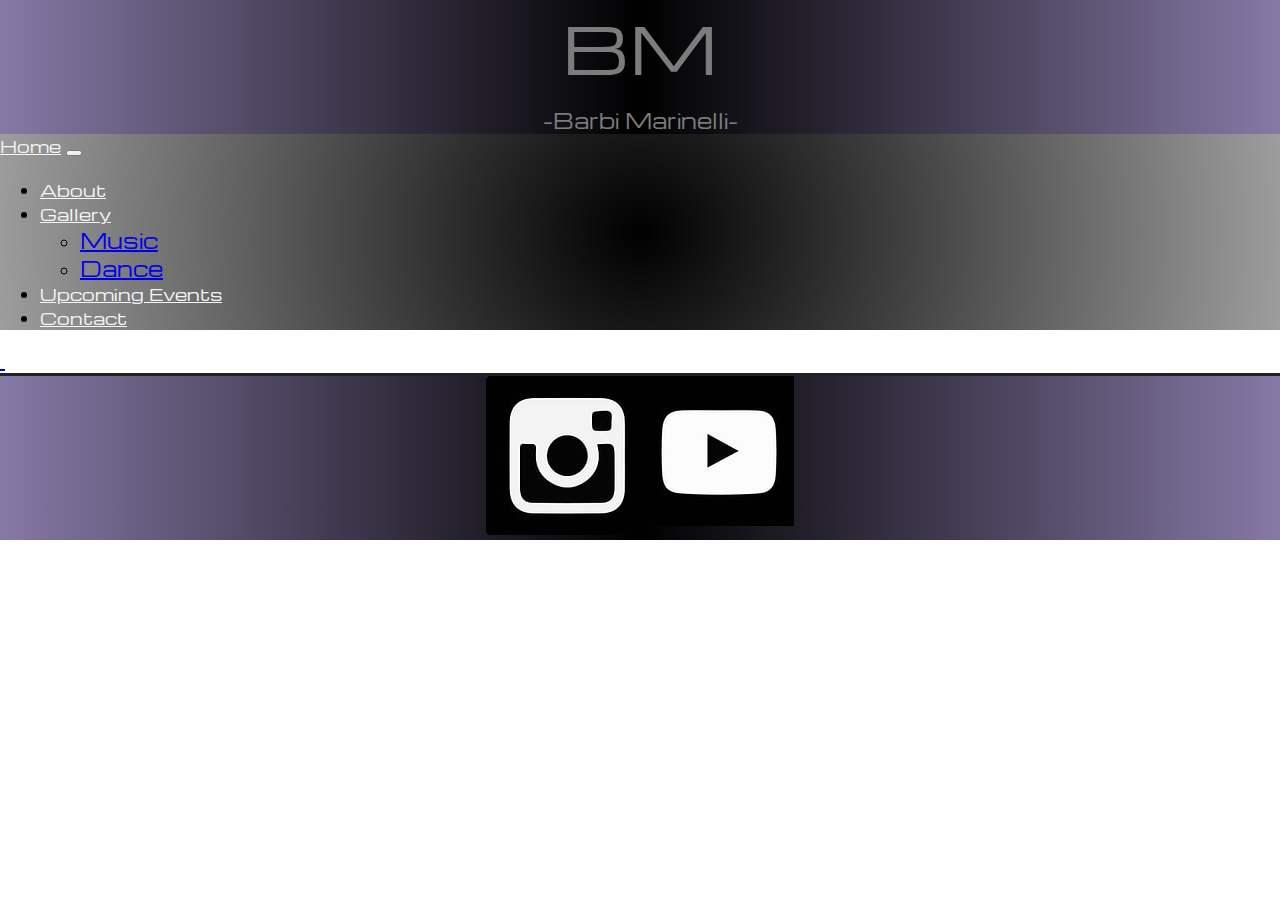
==== pages/about.html @ 0bfdb374 "agregando-info" ====
<!DOCTYPE html>
<html lang="en">
<head>
    <meta charset="UTF-8">
    <meta http-equiv="X-UA-Compatible" content="IE=edge">
    <meta name="viewport" content="width=device-width, initial-scale=1.0">
    <title> - Barbi Marinelli - </title>
    <!-- Favicon -->
    <link rel="icon" type="icon/png" sizes="32x32" href="./img/favicon/faviconBarbi.jpg">
    <!-- Google Fonts -->
    <link rel="preconnect" href="https://fonts.googleapis.com">
    <link rel="preconnect" href="https://fonts.gstatic.com" crossorigin>
    <link href="https://fonts.googleapis.com/css2?family=Michroma&display=swap" rel="stylesheet">
    <link rel="preconnect" href="https://fonts.googleapis.com">
    <link rel="preconnect" href="https://fonts.gstatic.com" crossorigin>
    <link href="https://fonts.googleapis.com/css2?family=Amarante&display=swap" rel="stylesheet">
    <link rel="preconnect" href="https://fonts.googleapis.com">
    <link rel="preconnect" href="https://fonts.googleapis.com">
    <link rel="preconnect" href="https://fonts.gstatic.com" crossorigin>
    <link href="https://fonts.googleapis.com/css2?family=Amarante&family=Play&family=Raleway&display=swap" rel="stylesheet"> 
    <link rel="preconnect" href="https://fonts.gstatic.com" crossorigin>
    <link href="https://fonts.googleapis.com/css2?family=Amarante&family=Play&display=swap" rel="stylesheet"> 
    
    <!-- BOOTSTRAP  -->
    <!-- CSS only -->    
    <link href="https://cdn.jsdelivr.net/npm/bootstrap@5.2.2/dist/css/bootstrap.min.css" rel="stylesheet" integrity="sha384-Zenh87qX5JnK2Jl0vWa8Ck2rdkQ2Bzep5IDxbcnCeuOxjzrPF/et3URy9Bv1WTRi" crossorigin="anonymous">
    <link href="https://unpkg.com/aos@2.3.1/dist/aos.css" rel="stylesheet">
    <!-- JavaScript Bundle with Popper -->
    <script src="https://cdn.jsdelivr.net/npm/bootstrap@5.2.2/dist/js/bootstrap.bundle.min.js" integrity="sha384-OERcA2EqjJCMA+/3y+gxIOqMEjwtxJY7qPCqsdltbNJuaOe923+mo//f6V8Qbsw3" crossorigin="anonymous"></script>
    <script src="https://unpkg.com/aos@2.3.1/dist/aos.js"></script>  
        
    <!-- Css -->
    <link rel="stylesheet" href="../css/style.css">
    
</head>

<body>
<!-- HEADER -->
<header id="header_index">
    <section class="main_title_bg" class="container-fluid col-"> 
        <div class="main_title_text col-">
            <div id="main_title">BM</div>
        </div>
    </section>     
    <section class="main_title_undername">
            <div id="main_title_undername"  class="pt-3">-Barbi Marinelli-</div>
    </section>
    <!-- Navbar  -->
    <section>
        <nav class="navbar navbar-expand-lg bg-dark">
            <div class="container-fluid">
                <a class="navbar-brand" class="nav-link"  href="../index.html">Home</a>
                <button class="navbar-toggler" type="button" data-bs-toggle="collapse" data-bs-target="#navbarNavDropdown" aria-controls="navbarNavDropdown" aria-expanded="false" aria-label="Toggle navigation">
                    <span class="navbar-toggler-icon"></span>
                </button>
                <div class="collapse navbar-collapse" id="navbarNavDropdown">
                <ul class="navbar-nav d-flex justify-content-center">
                    <li class="nav-item">
                        <a class="nav-link active" class="nav-link" aria-current="page" href="./about.html">About</a>
                    </li>
                <!-- Dropdown Menu -->
                    <li class="nav-item dropdown">
                        <a class="nav-link" dropdown-toggle" href="#" class="bg-dark" role="button" data-bs-toggle="dropdown" aria-expanded="false">
                        Gallery
                        </a>
                        <ul class="dropdown-menu bg-dark">
                            <li><a class="dropdown-item link-light bg-dark" href="./music.html">Music</a></li>
                            <li><a class="dropdown-item link-light bg-dark" href="./dance.html">Dance</a></li>                        
                        </ul>
                    </li>
                <!-- Dropdown Menu end -->
                    <li class="nav-item">
                        <a class="nav-link" href="./upcomingEvents.html">Upcoming Events</a>
                    </li>
                    <li class="nav-item">
                        <a class="nav-link" href="./contact.html">Contact</a>
                    </li>                
                </ul>
                </div>
            </div>
        </nav>
    </section>
    <!-- MAIN -->
    <main class="container">
        <section class="row">
            <a href="./pages/music.html">
                <img src="./img/coming_soon.jpeg" alt="">
            </a>
            <a href="./pages/dance.html">
                <img src="./img/coming_soon.jpeg" alt="">
            </a>

        </section>
    </main>
</header>

<!-- Footer -->

<footer id="footer">  
    <div class="instagram" data-aos="fade-down-right">
        <a type="button" class="btn" class="btn btn-link" href="https://www.instagram.com/barbi.marinelli/" rel="noopener" target="_blank"> <img src="../img/social_ico/instagramico.jpg" alt="Instagram"></a>
    </div>

    <div class="youtube" data-aos="fade-down-left">
        <a type="button" class="btn" class="btn btn-link" href="https://www.youtube.com/channel/UCe8ibRoZjMKdl2xbCCUojBw" rel="noopener" target="_blank"><img src="../img/social_ico/youtubeico.jpg" alt="Youtube"> </a>
    </div>
</footer>    

<!-- scripts -->
<script> AOS.init(); </script>
</body>
</html>
---- css/style.css ----
body {
    padding: 0px;
    margin: 0px;
    font-size: 20px;
    min-height: 100vh;
}

.main_title_bg {
    display: flex;    
    justify-content: center;
    padding-bottom: 16px;
    height: 10vh;    
    font-size: 65px;
    color: #7c7c7c;
    font-family: 'Michroma', regular;
    text-decoration-style: double;
    background: rgb(134,121,166);
    background: linear-gradient(90deg, rgba(134,121,166,1) 0%, rgba(0,0,0,1) 50%, rgba(134,121,166,1) 100%); 
} 

.main_title_undername{
    display: flex;    
    justify-content: center;
    font-size: 20px;
    font-family: 'Michroma', regular;
    color: #7c7c7c;
    background: rgb(134,121,166);
    background: linear-gradient(90deg, rgba(134,121,166,1) 0%, rgba(0,0,0,1) 50%, rgba(134,121,166,1) 100%); 
}


.dropdown-item{
    display: flex;
    font-family: 'Michroma', regular;
}

.navbar{
    background: rgb(0,0,0);
background: radial-gradient(circle, rgba(0,0,0,1) 0%, rgba(157,157,157,1) 100%);

}

.nav-link{
    color: whitesmoke !important;
    font-family: 'Michroma', regular;
    font-size: 80%;
}
.navbar-brand{
    color: whitesmoke !important;
    font-family: 'Michroma', regular;
    font-size: 80%;
}

/* index img start */

.container img {
    padding-left 0px;
    padding-right: 0px;
}




/* index img end */


/* .instagram img{
    display: flex;
    align-items: center;
    margin: 50px 20px;
    width: 50px;
    height: 50px;
} */

/* .youtube img{
    
    display: flex;
    align-items: center;
    margin: 50px 20px;
    width: 50px;
    height: 50px;
}
 */

#footer{
    display: flex;
    justify-content: center;
    background: rgb(134,121,166);
    background: linear-gradient(90deg, rgba(134,121,166,1) 0%, rgba(0,0,0,1) 50%, rgba(134,121,166,1) 100%); 
    border-top: 3px solid #222;
    margin: 0 auto;    
}







/* {
    font-family: 'Raleway', sans-serif;
} */
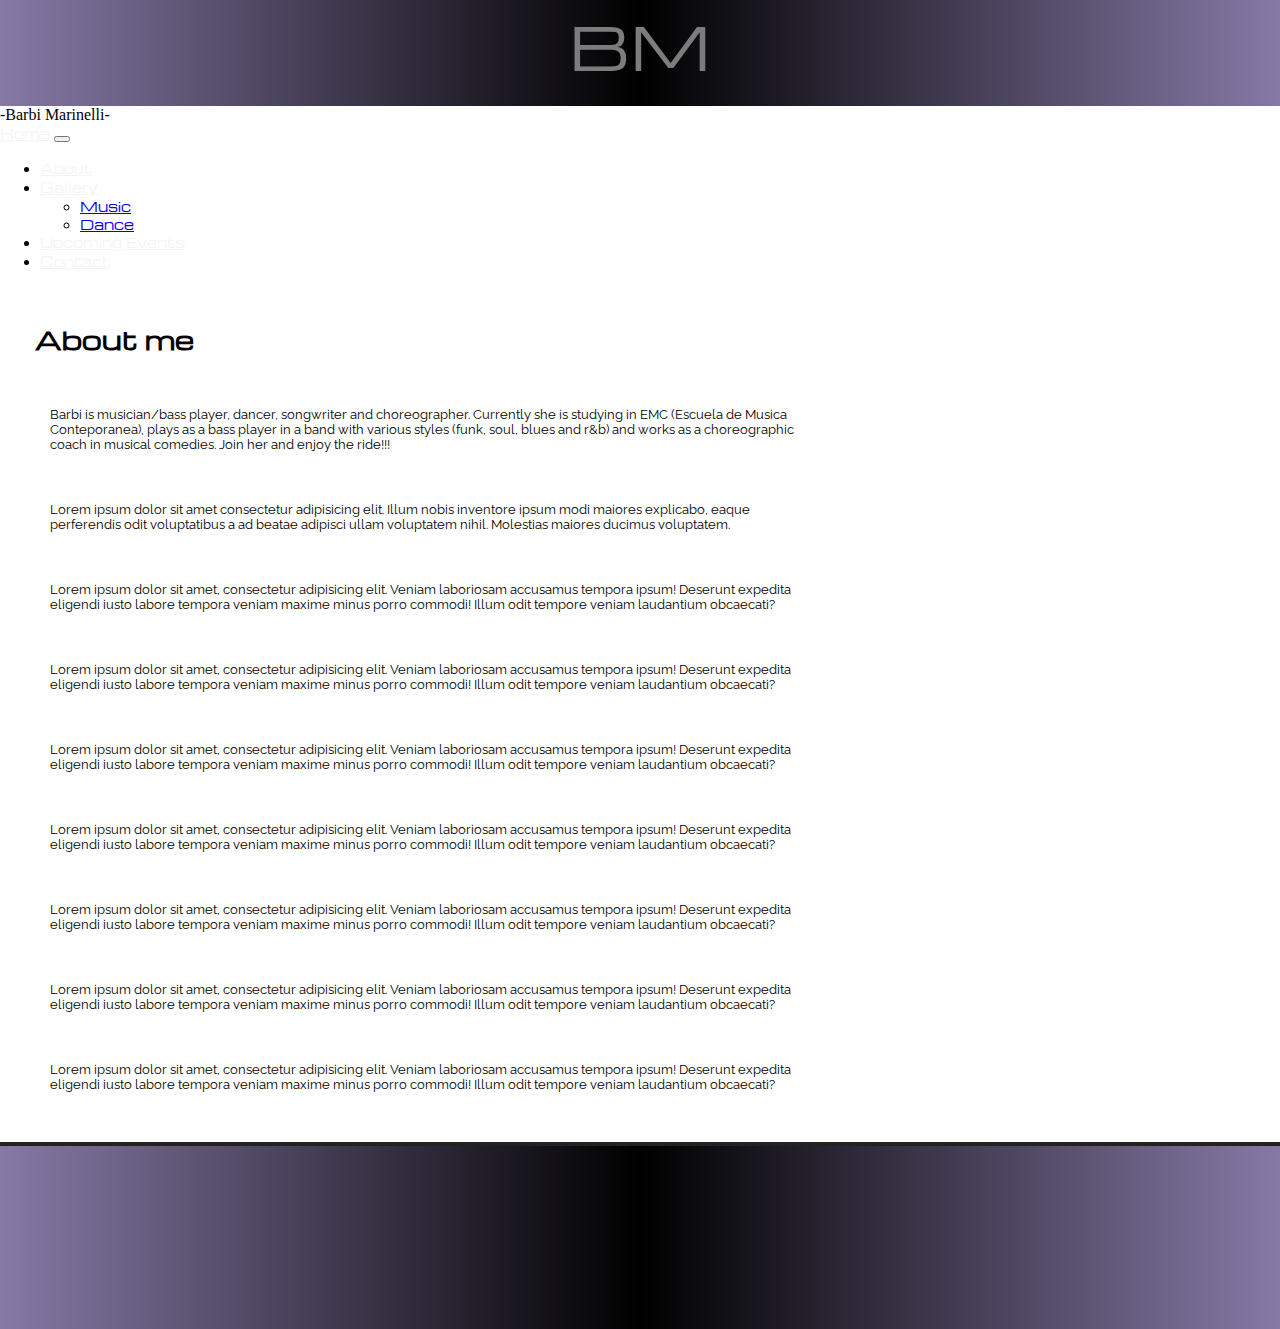
==== commit 25d7ed8f: "corrigiendo-responsive" ====
--- a/pages/about.html
+++ b/pages/about.html
@@ -81,17 +81,63 @@
         </nav>
     </section>
     <!-- MAIN -->
-    <main class="container">
-        <section class="row">
-            <a href="./pages/music.html">
-                <img src="./img/coming_soon.jpeg" alt="">
-            </a>
-            <a href="./pages/dance.html">
-                <img src="./img/coming_soon.jpeg" alt="">
-            </a>
+    
+    <main class="container-fluid">
+        <section class="about row">
+            <h2 class="pt-5">About me</h2>
+                <div class="about_text">
+                    <p class="about_text_p_text">
+                        Barbi is musician/bass player, dancer, songwriter and choreographer. 
+                        Currently she is studying in EMC (Escuela de Musica Conteporanea), plays as a bass player 
+                        in a band with various styles (funk, soul, blues and r&b) and works as a choreographic
+                        coach in musical comedies. Join her and enjoy the ride!!! 
+                        </p>                   
+                        
+                    <p class="about_text_p_text">
+                        Lorem ipsum dolor sit amet consectetur adipisicing elit. 
+                        Illum nobis inventore ipsum modi maiores explicabo, eaque perferendis odit voluptatibus a ad beatae adipisci ullam voluptatem nihil. Molestias maiores ducimus voluptatem.
+                        </p>                   
+                        
+                    <p class="about_text_p_text">
+                        Lorem ipsum dolor sit amet, consectetur adipisicing elit. 
+                        Veniam laboriosam accusamus tempora ipsum! Deserunt expedita eligendi iusto labore tempora veniam maxime minus porro commodi! 
+                        Illum odit tempore veniam laudantium obcaecati?</p>                   
+                        
+                    <p class="about_text_p_text">
+                        Lorem ipsum dolor sit amet, consectetur adipisicing elit. 
+                        Veniam laboriosam accusamus tempora ipsum! Deserunt expedita eligendi iusto labore tempora veniam maxime minus porro commodi! 
+                        Illum odit tempore veniam laudantium obcaecati?</p>                   
+                        
+                    <p class="about_text_p_text">
+                        Lorem ipsum dolor sit amet, consectetur adipisicing elit. 
+                        Veniam laboriosam accusamus tempora ipsum! Deserunt expedita eligendi iusto labore tempora veniam maxime minus porro commodi! 
+                        Illum odit tempore veniam laudantium obcaecati?</p>                   
+                        
+                    <p class="about_text_p_text">
+                        Lorem ipsum dolor sit amet, consectetur adipisicing elit. 
+                        Veniam laboriosam accusamus tempora ipsum! Deserunt expedita eligendi iusto labore tempora veniam maxime minus porro commodi! 
+                        Illum odit tempore veniam laudantium obcaecati?</p>                   
+                        
+                    <p class="about_text_p_text">
+                        Lorem ipsum dolor sit amet, consectetur adipisicing elit. 
+                        Veniam laboriosam accusamus tempora ipsum! Deserunt expedita eligendi iusto labore tempora veniam maxime minus porro commodi! 
+                        Illum odit tempore veniam laudantium obcaecati?</p>                   
+                        
+                    <p class="about_text_p_text">
+                        Lorem ipsum dolor sit amet, consectetur adipisicing elit. 
+                        Veniam laboriosam accusamus tempora ipsum! Deserunt expedita eligendi iusto labore tempora veniam maxime minus porro commodi! 
+                        Illum odit tempore veniam laudantium obcaecati?</p>                   
+                        
+                    <p class="about_text_p_text">
+                        Lorem ipsum dolor sit amet, consectetur adipisicing elit. 
+                        Veniam laboriosam accusamus tempora ipsum! Deserunt expedita eligendi iusto labore tempora veniam maxime minus porro commodi! 
+                        Illum odit tempore veniam laudantium obcaecati?</p>                   
+                </div>
+                
+        </section>       
+    </main>
 
-        </section>
-    </main>
+
 </header>
 
 <!-- Footer -->
--- a/css/style.css
+++ b/css/style.css
@@ -1,9 +1,17 @@
 body {
     padding: 0px;
     margin: 0px;
-    font-size: 20px;
     min-height: 100vh;
+    
 }
+
+h2{
+    display: flex;
+    font-size: 25px;
+    font-style : #252525;
+    margin: 50px 0px 0px 35px;
+    font-family: 'Michroma', sans-serif;
+} 
 
 .main_title_bg {
     display: flex;    
@@ -18,27 +26,45 @@
     background: linear-gradient(90deg, rgba(134,121,166,1) 0%, rgba(0,0,0,1) 50%, rgba(134,121,166,1) 100%); 
 } 
 
-.main_title_undername{
+.main_title_text{
+    display: flex;
+    justify-content: center;
+    align-items: center;
+    font-size: 90%;
+}
+
+.main_title_undername_text{
     display: flex;    
     justify-content: center;
-    font-size: 20px;
+    padding-bottom: 16px;
+    font-size: 10px;
+    color: #7c7c7c;
     font-family: 'Michroma', regular;
-    color: #7c7c7c;
+    text-decoration-style: double;
     background: rgb(134,121,166);
     background: linear-gradient(90deg, rgba(134,121,166,1) 0%, rgba(0,0,0,1) 50%, rgba(134,121,166,1) 100%); 
 }
 
+#main_title_undername_text{
+    display: flex;    
+    justify-content: center;
+    padding-bottom: 16px;
+    font-size: 20px;
+    color: #7c7c7c;
+    font-family: 'Michroma', regular;
+    text-decoration-style: double;
+    background: rgb(134,121,166);
+    background: linear-gradient(90deg, rgba(134,121,166,1) 0%, rgba(0,0,0,1) 50%, rgba(134,121,166,1) 100%); 
 
-.dropdown-item{
+}
+
+
+.dropdown-item {
     display: flex;
     font-family: 'Michroma', regular;
+    font-size: 80%;
 }
 
-.navbar{
-    background: rgb(0,0,0);
-background: radial-gradient(circle, rgba(0,0,0,1) 0%, rgba(157,157,157,1) 100%);
-
-}
 
 .nav-link{
     color: whitesmoke !important;
@@ -51,43 +77,80 @@
     font-size: 80%;
 }
 
-/* index img start */
+/* Index img start */
 
 .container img {
-    padding-left 0px;
+    padding-left: 0px;
     padding-right: 0px;
 }
+/* index img end */
+
+
+
+/* Index News */
+.home_news{
+    
+    font-family: 'Raleway', sans-serif;
+    font-size: 15px;
+}
+
+
+/*About Main CSS */
+
+.about_text{
+    display: flex;
+    display: inline-block;
+    font-size: 80%;
+}
+
+.about_text_p_text{
+    
+    margin: 50px 50px 50px 50px ;
+    width: 60%;    
+    font-family: 'Raleway', sans-serif;
+}
+
+/* About Main CSS End */
 
 
 
 
-/* index img end */
 
 
-/* .instagram img{
+
+.instagram_container{
     display: flex;
-    align-items: center;
-    margin: 50px 20px;
-    width: 50px;
-    height: 50px;
-} */
+    justify-content: center;
+}
 
-/* .youtube img{
+.youtube_container{
+    display: flex;
+    justify-content: center;
+}
+
+
+.instagram{
+    display: flex;
+    padding: 5px 5px;
+    margin: 5px 5px;
+    width: 40%;
+    }
+
+.youtube{
     
     display: flex;
-    align-items: center;
-    margin: 50px 20px;
-    width: 50px;
-    height: 50px;
+    padding: 5px 5px;
+    margin: 5px 5px;
+    width: 40%;
 }
- */
+
 
 #footer{
     display: flex;
-    justify-content: center;
+    justify-content:center;
     background: rgb(134,121,166);
     background: linear-gradient(90deg, rgba(134,121,166,1) 0%, rgba(0,0,0,1) 50%, rgba(134,121,166,1) 100%); 
-    border-top: 3px solid #222;
+    border-top: 4px solid #222;
     margin: 0 auto;    
 }
 
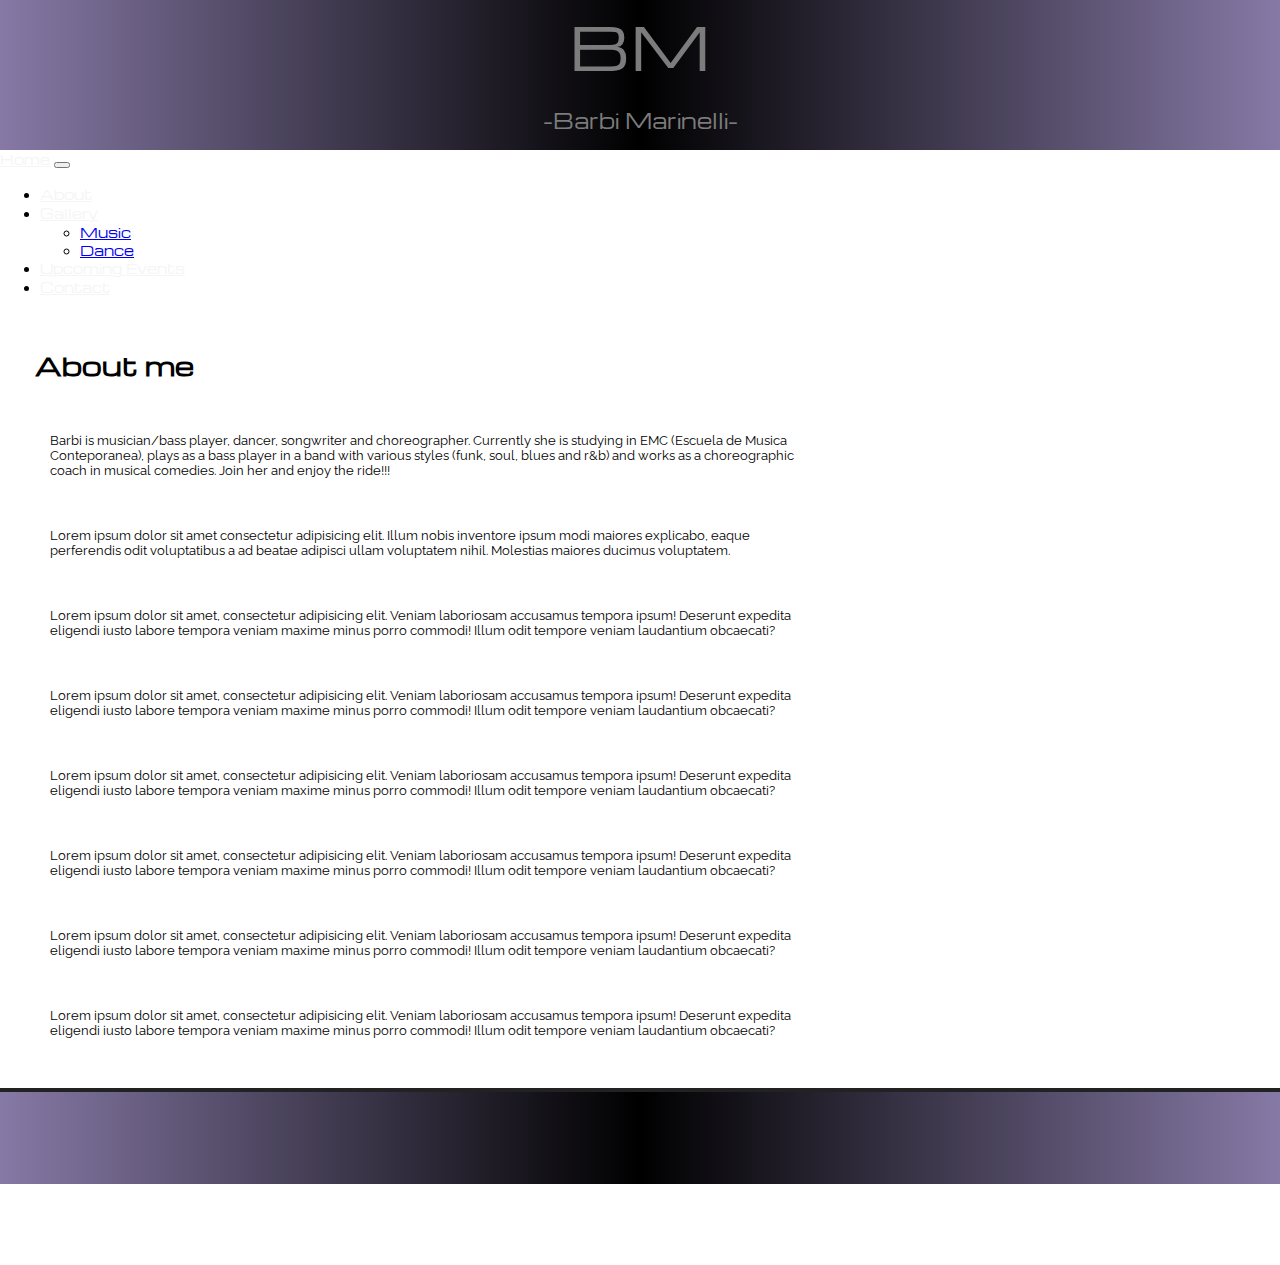
==== commit 5d6644e0: "add-info" ====
--- a/pages/about.html
+++ b/pages/about.html
@@ -36,6 +36,7 @@
 
 <body>
 <!-- HEADER -->
+<!-- HEADER -->
 <header id="header_index">
     <section class="main_title_bg" class="container-fluid col-"> 
         <div class="main_title_text col-">
@@ -43,7 +44,7 @@
         </div>
     </section>     
     <section class="main_title_undername">
-            <div id="main_title_undername"  class="pt-3">-Barbi Marinelli-</div>
+            <div id="main_title_undername_text"  class="pt-2">-Barbi Marinelli-</div>
     </section>
     <!-- Navbar  -->
     <section>
@@ -64,13 +65,13 @@
                         Gallery
                         </a>
                         <ul class="dropdown-menu bg-dark">
-                            <li><a class="dropdown-item link-light bg-dark" href="./music.html">Music</a></li>
-                            <li><a class="dropdown-item link-light bg-dark" href="./dance.html">Dance</a></li>                        
+                            <li><a class="dropdown-item link-light bg-dark"  href="./music.html">Music</a></li>
+                            <li><a class="dropdown-item link-light bg-dark" href="./dance.html">Dance</a></li>
                         </ul>
                     </li>
                 <!-- Dropdown Menu end -->
                     <li class="nav-item">
-                        <a class="nav-link" href="./upcomingEvents.html">Upcoming Events</a>
+                        <a class="nav-link" href="./pages/upcomingEvents.html">Upcoming Events</a>
                     </li>
                     <li class="nav-item">
                         <a class="nav-link" href="./contact.html">Contact</a>
@@ -128,10 +129,7 @@
                         Veniam laboriosam accusamus tempora ipsum! Deserunt expedita eligendi iusto labore tempora veniam maxime minus porro commodi! 
                         Illum odit tempore veniam laudantium obcaecati?</p>                   
                         
-                    <p class="about_text_p_text">
-                        Lorem ipsum dolor sit amet, consectetur adipisicing elit. 
-                        Veniam laboriosam accusamus tempora ipsum! Deserunt expedita eligendi iusto labore tempora veniam maxime minus porro commodi! 
-                        Illum odit tempore veniam laudantium obcaecati?</p>                   
+                        
                 </div>
                 
         </section>       
@@ -142,14 +140,17 @@
 
 <!-- Footer -->
 
-<footer id="footer">  
-    <div class="instagram" data-aos="fade-down-right">
-        <a type="button" class="btn" class="btn btn-link" href="https://www.instagram.com/barbi.marinelli/" rel="noopener" target="_blank"> <img src="../img/social_ico/instagramico.jpg" alt="Instagram"></a>
-    </div>
+<!-- Footer -->
 
-    <div class="youtube" data-aos="fade-down-left">
-        <a type="button" class="btn" class="btn btn-link" href="https://www.youtube.com/channel/UCe8ibRoZjMKdl2xbCCUojBw" rel="noopener" target="_blank"><img src="../img/social_ico/youtubeico.jpg" alt="Youtube"> </a>
-    </div>
+<footer id="footer" class="container-fluid">
+    
+    <a class="instagram_container" data-aos="zoom-in-up" href="https://www.instagram.com/barbi.marinelli/" rel="noopener" target="_blank">
+        <img class="instagram" src="../img/social_ico/instagramico.jpg" class="img-responsive" alt="Instagram">
+    </a>
+    <a class="youtube_container" data-aos="zoom-in-up" href="https://www.youtube.com/channel/UCe8ibRoZjMKdl2xbCCUojBw" rel="noopener" target="_blank">
+        <img class="youtube" src="../img/social_ico/youtubeico.jpg" class="img-responsive" alt="Youtube">
+    </a>
+
 </footer>    
 
 <!-- scripts -->
--- a/css/style.css
+++ b/css/style.css
@@ -113,8 +113,26 @@
 /* About Main CSS End */
 
 
+/* Upcoming Events*/
+
+.upcoming_events{
+    text-decoration-color:#ffffff;
+    font-size: 25px;
+    margin: 50px;    
+    font-family: 'Michroma', sans-serif;
+}
+
+.events_list{
+    line-height: 55px;
+    margin: 50px ;
+    width: 90%;    
+    
+    font-size: 15px;
+    font-family: 'Michroma', sans-serif;
+}
 
 
+/* Upcoming Events */
 
 
 
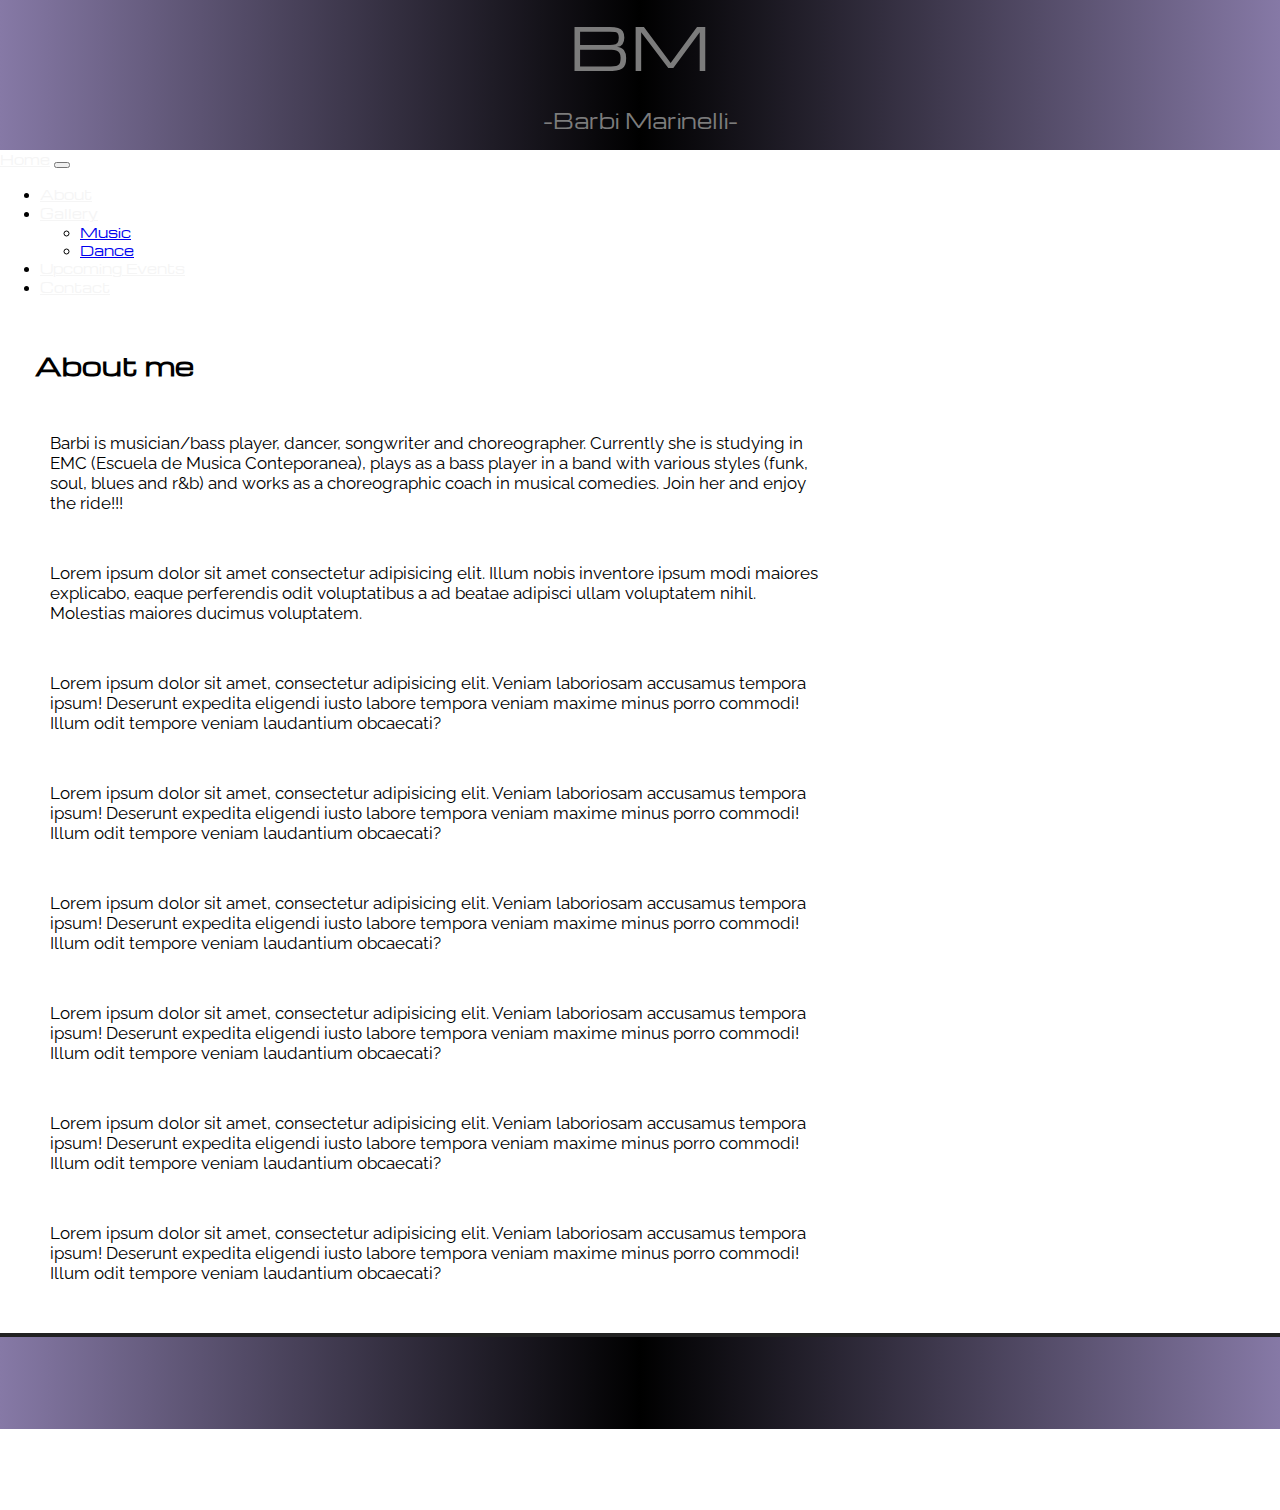
==== commit 27e12e1f: "arreglando-detalles" ====
--- a/pages/about.html
+++ b/pages/about.html
@@ -71,7 +71,7 @@
                     </li>
                 <!-- Dropdown Menu end -->
                     <li class="nav-item">
-                        <a class="nav-link" href="./pages/upcomingEvents.html">Upcoming Events</a>
+                        <a class="nav-link" href="./upcomingEvents.html">Upcoming Events</a>
                     </li>
                     <li class="nav-item">
                         <a class="nav-link" href="./contact.html">Contact</a>
--- a/css/style.css
+++ b/css/style.css
@@ -91,7 +91,7 @@
 .home_news{
     
     font-family: 'Raleway', sans-serif;
-    font-size: 15px;
+    font-size: 17px;
 }
 
 
@@ -107,6 +107,7 @@
     
     margin: 50px 50px 50px 50px ;
     width: 60%;    
+    font-size: 17px;
     font-family: 'Raleway', sans-serif;
 }
 
@@ -126,9 +127,8 @@
     line-height: 55px;
     margin: 50px ;
     width: 90%;    
-    
-    font-size: 15px;
-    font-family: 'Michroma', sans-serif;
+    font-size: 17px;
+    font-family: 'Raleway', sans-serif;
 }
 
 
@@ -180,4 +180,4 @@
 
 /* {
     font-family: 'Raleway', sans-serif;
-} */+} */
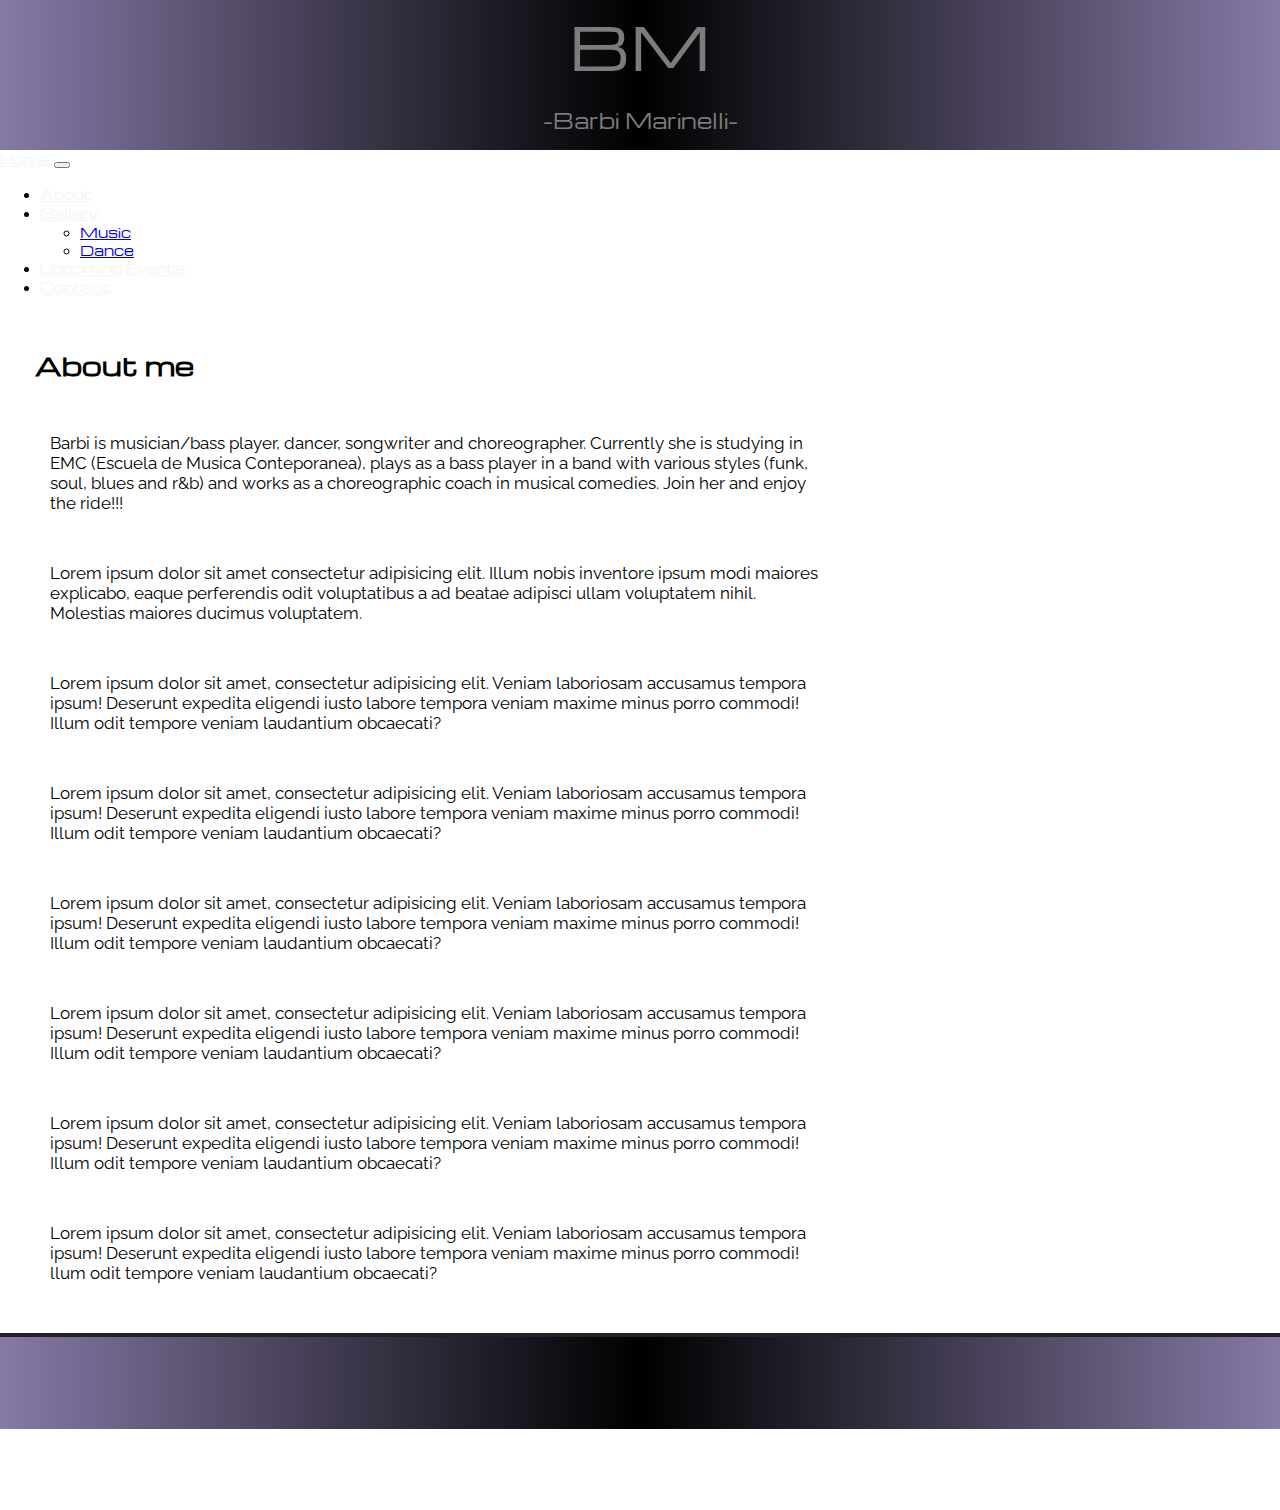
==== commit e97fe808: "galerias" ====
--- a/pages/about.html
+++ b/pages/about.html
@@ -81,62 +81,61 @@
             </div>
         </nav>
     </section>
+</header>
     <!-- MAIN -->
     
-    <main class="container-fluid">
-        <section class="about row">
-            <h2 class="pt-5">About me</h2>
-                <div class="about_text">
-                    <p class="about_text_p_text">
-                        Barbi is musician/bass player, dancer, songwriter and choreographer. 
-                        Currently she is studying in EMC (Escuela de Musica Conteporanea), plays as a bass player 
-                        in a band with various styles (funk, soul, blues and r&b) and works as a choreographic
-                        coach in musical comedies. Join her and enjoy the ride!!! 
+<main class="container-fluid">
+    <section class="about row">
+        <h2 class="pt-5">About me</h2>
+            <div class="about_text">
+                <p class="about_text_p_text">
+                    Barbi is musician/bass player, dancer, songwriter and choreographer. 
+                    Currently she is studying in EMC (Escuela de Musica Conteporanea), plays as a bass player 
+                    in a band with various styles (funk, soul, blues and r&b) and works as a choreographic
+                    coach in musical comedies. Join her and enjoy the ride!!! 
+                    </p>                   
+                        
+                <p class="about_text_p_text">
+                    Lorem ipsum dolor sit amet consectetur adipisicing elit. 
+                    Illum nobis inventore ipsum modi maiores explicabo, eaque perferendis odit voluptatibus a ad beatae adipisci ullam voluptatem nihil. Molestias maiores ducimus voluptatem.
                         </p>                   
                         
-                    <p class="about_text_p_text">
-                        Lorem ipsum dolor sit amet consectetur adipisicing elit. 
-                        Illum nobis inventore ipsum modi maiores explicabo, eaque perferendis odit voluptatibus a ad beatae adipisci ullam voluptatem nihil. Molestias maiores ducimus voluptatem.
-                        </p>                   
+                <p class="about_text_p_text">
+                    Lorem ipsum dolor sit amet, consectetur adipisicing elit. 
+                    Veniam laboriosam accusamus tempora ipsum! Deserunt expedita eligendi iusto labore tempora veniam maxime minus porro commodi! 
+                    Illum odit tempore veniam laudantium obcaecati?</p>                   
                         
-                    <p class="about_text_p_text">
-                        Lorem ipsum dolor sit amet, consectetur adipisicing elit. 
-                        Veniam laboriosam accusamus tempora ipsum! Deserunt expedita eligendi iusto labore tempora veniam maxime minus porro commodi! 
-                        Illum odit tempore veniam laudantium obcaecati?</p>                   
+                <p class="about_text_p_text">
+                    Lorem ipsum dolor sit amet, consectetur adipisicing elit. 
+                    Veniam laboriosam accusamus tempora ipsum! Deserunt expedita eligendi iusto labore tempora veniam maxime minus porro commodi! 
+                    Illum odit tempore veniam laudantium obcaecati?</p>                   
                         
-                    <p class="about_text_p_text">
-                        Lorem ipsum dolor sit amet, consectetur adipisicing elit. 
-                        Veniam laboriosam accusamus tempora ipsum! Deserunt expedita eligendi iusto labore tempora veniam maxime minus porro commodi! 
-                        Illum odit tempore veniam laudantium obcaecati?</p>                   
+                <p class="about_text_p_text">
+                    Lorem ipsum dolor sit amet, consectetur adipisicing elit. 
+                    Veniam laboriosam accusamus tempora ipsum! Deserunt expedita eligendi iusto labore tempora veniam maxime minus porro commodi! 
+                    Illum odit tempore veniam laudantium obcaecati?</p>                   
                         
-                    <p class="about_text_p_text">
-                        Lorem ipsum dolor sit amet, consectetur adipisicing elit. 
-                        Veniam laboriosam accusamus tempora ipsum! Deserunt expedita eligendi iusto labore tempora veniam maxime minus porro commodi! 
-                        Illum odit tempore veniam laudantium obcaecati?</p>                   
+                <p class="about_text_p_text">
+                    Lorem ipsum dolor sit amet, consectetur adipisicing elit. 
+                    Veniam laboriosam accusamus tempora ipsum! Deserunt expedita eligendi iusto labore tempora veniam maxime minus porro commodi! 
+                    Illum odit tempore veniam laudantium obcaecati?</p>                   
                         
-                    <p class="about_text_p_text">
-                        Lorem ipsum dolor sit amet, consectetur adipisicing elit. 
-                        Veniam laboriosam accusamus tempora ipsum! Deserunt expedita eligendi iusto labore tempora veniam maxime minus porro commodi! 
-                        Illum odit tempore veniam laudantium obcaecati?</p>                   
+                <p class="about_text_p_text">
+                    Lorem ipsum dolor sit amet, consectetur adipisicing elit. 
+                    Veniam laboriosam accusamus tempora ipsum! Deserunt expedita eligendi iusto labore tempora veniam maxime minus porro commodi! 
+                    Illum odit tempore veniam laudantium obcaecati?</p>                   
                         
-                    <p class="about_text_p_text">
-                        Lorem ipsum dolor sit amet, consectetur adipisicing elit. 
-                        Veniam laboriosam accusamus tempora ipsum! Deserunt expedita eligendi iusto labore tempora veniam maxime minus porro commodi! 
-                        Illum odit tempore veniam laudantium obcaecati?</p>                   
-                        
-                    <p class="about_text_p_text">
-                        Lorem ipsum dolor sit amet, consectetur adipisicing elit. 
-                        Veniam laboriosam accusamus tempora ipsum! Deserunt expedita eligendi iusto labore tempora veniam maxime minus porro commodi! 
-                        Illum odit tempore veniam laudantium obcaecati?</p>                   
-                        
-                        
-                </div>
+                <p class="about_text_p_text">
+                    Lorem ipsum dolor sit amet, consectetur adipisicing elit. 
+                    Veniam laboriosam accusamus tempora ipsum! Deserunt expedita eligendi iusto labore tempora veniam maxime minus porro commodi! 
+                    llum odit tempore veniam laudantium obcaecati?</p>                   
+            </div>
                 
-        </section>       
-    </main>
+    </section>       
+</main>
+<!-- MAIN -->
 
 
-</header>
 
 <!-- Footer -->
 
--- a/css/style.css
+++ b/css/style.css
@@ -13,6 +13,8 @@
     font-family: 'Michroma', sans-serif;
 } 
 
+
+/* Main title */
 .main_title_bg {
     display: flex;    
     justify-content: center;
@@ -58,13 +60,16 @@
 
 }
 
-
+/* Main title End */
+
+
+
+/* NavBar */
 .dropdown-item {
     display: flex;
     font-family: 'Michroma', regular;
     font-size: 80%;
 }
-
 
 .nav-link{
     color: whitesmoke !important;
@@ -76,6 +81,10 @@
     font-family: 'Michroma', regular;
     font-size: 80%;
 }
+/* NavBar End */
+
+
+
 
 /* Index img start */
 
@@ -87,12 +96,17 @@
 
 
 
+
 /* Index News */
 .home_news{
     
     font-family: 'Raleway', sans-serif;
     font-size: 17px;
 }
+
+/* Index News End */
+
+
 
 
 /*About Main CSS */
@@ -112,6 +126,33 @@
 }
 
 /* About Main CSS End */
+
+
+
+/* Dance Videos */
+
+.dance_videos_title {
+    text-decoration-color:#ffffff;
+    font-size: 25px;
+    margin: 50px 20px;    
+    font-family: 'Michroma', sans-serif; 
+}
+
+
+/* Dance Videos End */
+
+
+/* Dance Carousel */
+
+.dance_photos_title {
+    text-decoration-color:#ffffff;
+    font-size: 25px;
+    margin: 50px 20px;    
+    font-family: 'Michroma', sans-serif; 
+}
+
+
+/* Dance Carousel End */
 
 
 /* Upcoming Events*/
@@ -131,9 +172,22 @@
     font-family: 'Raleway', sans-serif;
 }
 
-
 /* Upcoming Events */
 
+
+
+
+/* Footer */
+
+
+#footer{
+    display: flex;
+    justify-content:center;
+    background: rgb(134,121,166);
+    background: linear-gradient(90deg, rgba(134,121,166,1) 0%, rgba(0,0,0,1) 50%, rgba(134,121,166,1) 100%); 
+    border-top: 4px solid #222;
+    margin: 0 auto;    
+}
 
 
 .instagram_container{
@@ -163,14 +217,6 @@
 }
 
 
-#footer{
-    display: flex;
-    justify-content:center;
-    background: rgb(134,121,166);
-    background: linear-gradient(90deg, rgba(134,121,166,1) 0%, rgba(0,0,0,1) 50%, rgba(134,121,166,1) 100%); 
-    border-top: 4px solid #222;
-    margin: 0 auto;    
-}
 
 
 
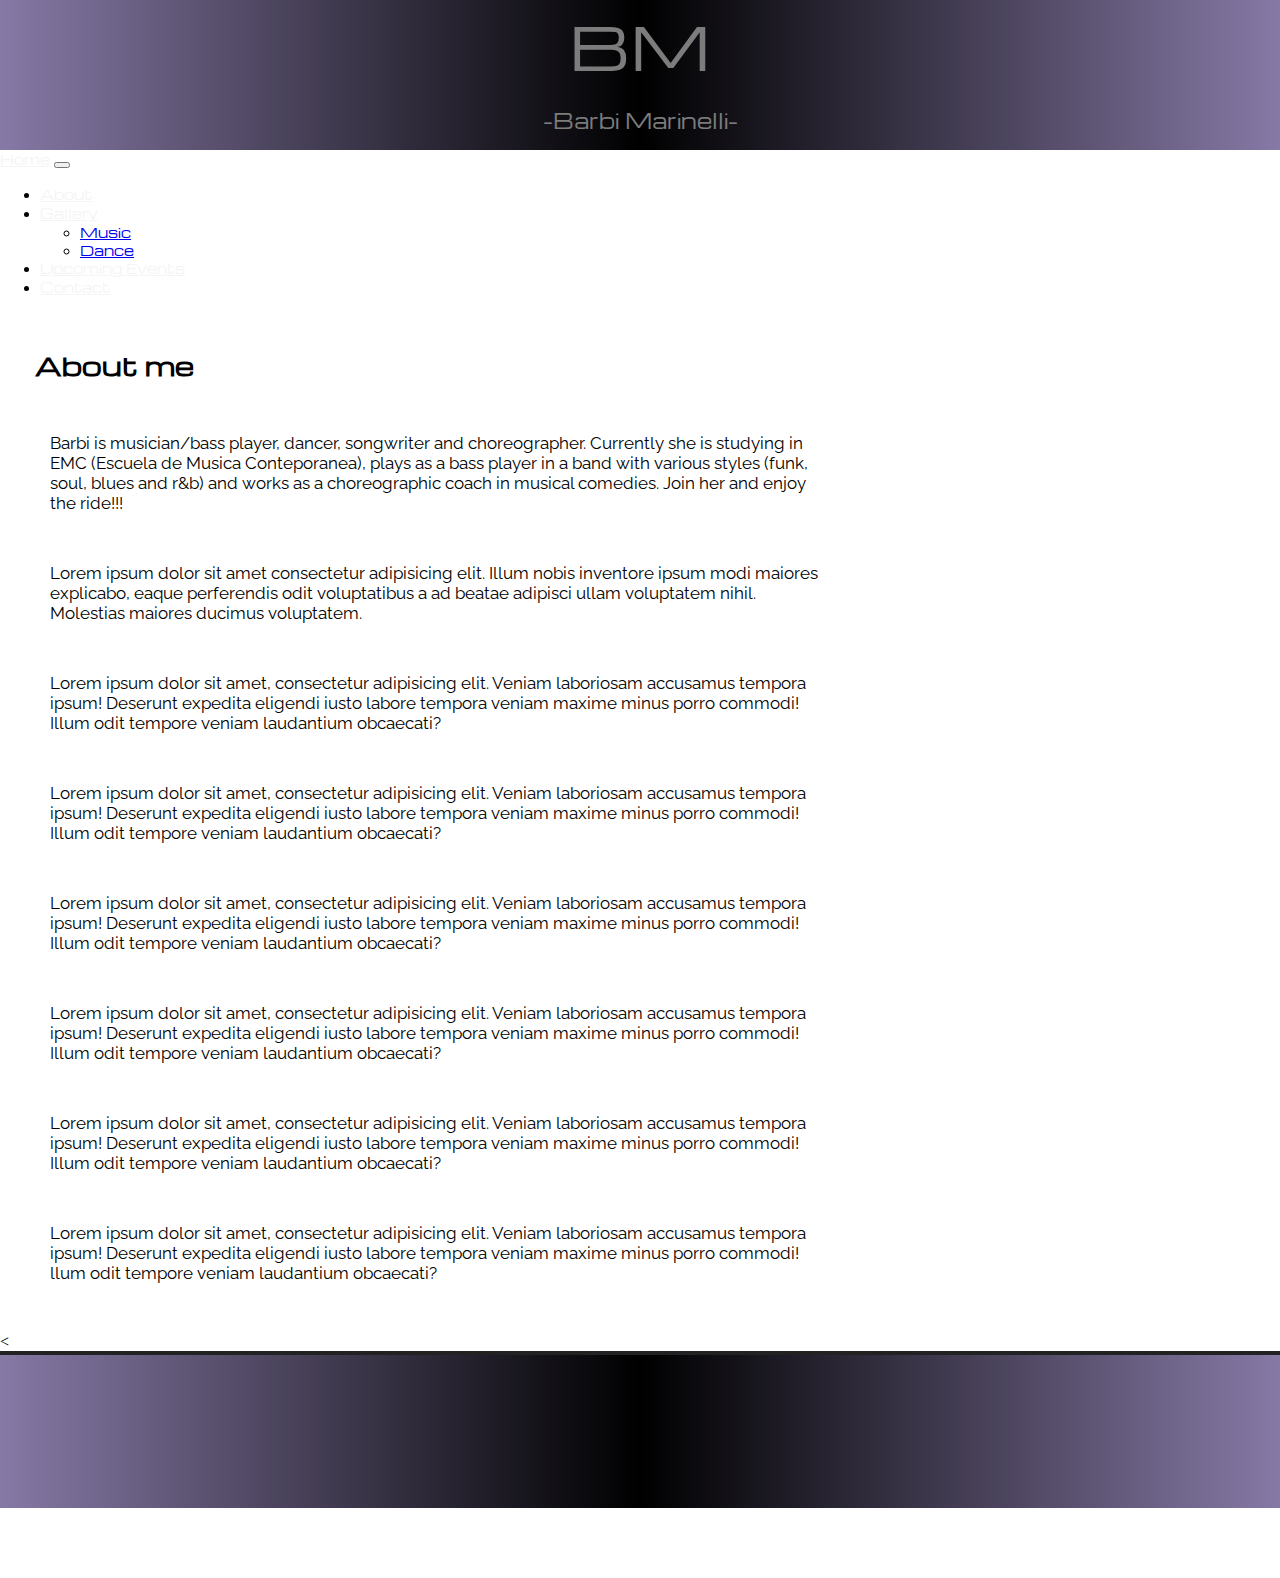
==== commit 462b9685: "footer" ====
--- a/pages/about.html
+++ b/pages/about.html
@@ -133,13 +133,11 @@
                 
     </section>       
 </main>
-<!-- MAIN -->
+<!-- Main End -->
 
 
 
-<!-- Footer -->
-
-<!-- Footer -->
+<<!-- Footer -->
 
 <footer id="footer" class="container-fluid">
     
@@ -149,9 +147,8 @@
     <a class="youtube_container" data-aos="zoom-in-up" href="https://www.youtube.com/channel/UCe8ibRoZjMKdl2xbCCUojBw" rel="noopener" target="_blank">
         <img class="youtube" src="../img/social_ico/youtubeico.jpg" class="img-responsive" alt="Youtube">
     </a>
-
 </footer>    
-
+<!-- Footer End -->
 <!-- scripts -->
 <script> AOS.init(); </script>
 </body>
--- a/css/style.css
+++ b/css/style.css
@@ -44,7 +44,7 @@
     font-family: 'Michroma', regular;
     text-decoration-style: double;
     background: rgb(134,121,166);
-    background: linear-gradient(90deg, rgba(134,121,166,1) 0%, rgba(0,0,0,1) 50%, rgba(134,121,166,1) 100%); 
+    background: linear-gradient(90deg, #8679a6 0%, rgba(0,0,0,1) 50%, rgba(134,121,166,1) 100%); 
 }
 
 #main_title_undername_text{
@@ -128,54 +128,189 @@
 /* About Main CSS End */
 
 
+/* Music Videos */
+
+.music_videos_title {
+    text-decoration-color:#ffffff;
+    font-size: 25px;
+    margin: 2.5rem 1rem;    
+    font-family: 'Michroma', sans-serif; 
+    
+}
+
+.responsiveContent {
+    position: relative;
+    height: 0;    
+    overflow: hidden;
+    padding-bottom: 56.2%;
+    margin-bottom: 20px;
+}
+.responsiveContent iframe {
+    position: absolute;
+    top: 0;
+    left: 0;
+    width: 100%;
+    height: 100%;
+}
+
+.embed-container {
+    position: relative; 
+    padding-bottom: 56.25%; 
+    height: 0; 
+    overflow: hidden; 
+    max-width: 100%; 
+    }
+.embed-container iframe, .embed-container object, .embed-container embed { position: absolute; top: 0; left: 0; width: 100%; height: 100%; }
+
+
+/* Music Videos End */
+
+
+
 
 /* Dance Videos */
 
 .dance_videos_title {
     text-decoration-color:#ffffff;
     font-size: 25px;
+    margin: 2.5rem 1rem;    
+    font-family: 'Michroma', sans-serif; 
+    
+}
+
+.responsiveContent {
+    position: relative;
+    height: 0;    
+    overflow: hidden;
+    padding-bottom: 56.2%;
+    margin-bottom: 20px;
+}
+.responsiveContent iframe {
+    position: absolute;
+    top: 0;
+    left: 0;
+    width: 100%;
+    height: 100%;
+}
+
+.embed-container {
+    position: relative; 
+    padding-bottom: 56.25%; 
+    height: 0; 
+    overflow: hidden; 
+    max-width: 100%; 
+    }
+.embed-container iframe, .embed-container object, .embed-container embed { position: absolute; top: 0; left: 0; width: 100%; height: 100%; }
+/* Dance Videos End */
+
+
+/* Dance Carousel */
+
+.dance_photos_title {
+    text-decoration-color:#ffffff;
+    font-size: 25px;
     margin: 50px 20px;    
     font-family: 'Michroma', sans-serif; 
 }
 
 
-/* Dance Videos End */
-
-
-/* Dance Carousel */
-
-.dance_photos_title {
-    text-decoration-color:#ffffff;
+/* Dance Carousel End */
+
+
+/* Upcoming Events*/
+
+.upcomingEvents_text{
+    display: flex;
+    display: inline-block;
+    font-size: 80%;
+}
+
+.upcomingEvents_text_p_text{
+    
+    margin: 50px;
+    width: 60%;    
+    font-size: 17px;
+    font-family: 'Raleway', sans-serif;
+}
+
+/* Upcoming Events End*/
+
+/* Contact */
+
+.contact_title {
+    
+    background-color: white;
     font-size: 25px;
     margin: 50px 20px;    
     font-family: 'Michroma', sans-serif; 
-}
-
-
-/* Dance Carousel End */
-
-
-/* Upcoming Events*/
-
-.upcoming_events{
-    text-decoration-color:#ffffff;
-    font-size: 25px;
-    margin: 50px;    
-    font-family: 'Michroma', sans-serif;
-}
-
-.events_list{
-    line-height: 55px;
-    margin: 50px ;
-    width: 90%;    
-    font-size: 17px;
-    font-family: 'Raleway', sans-serif;
-}
-
-/* Upcoming Events */
-
-
-
+    
+}
+
+.form4 {
+    background-color: white;
+    background-size: cover;
+}
+
+.top {
+    padding-top: 100px;
+    padding-bottom: 100px;
+}
+
+.form-bg {
+    background: rgba(68, 68, 65, 0.77);
+    padding: 20px;
+}
+
+.form {
+    background-color: white !important;
+    padding: 20px;
+}
+
+.form-group {
+    margin-bottom: 20px;
+}
+
+.sr-only {
+    position: absolute;
+    width: 1px;
+    height: 1px;
+    padding: 0;
+    margin: -1px;
+    overflow: hidden;
+    clip: rect(0, 0, 0, 0);
+    border: 0;
+}
+
+.form-control {
+    border-top: 0px;
+    border-left: 0px;
+    border-right: 0px;
+    border-bottom: 1px solid #61615e;
+    background: transparent;
+    -webkit-transition: all 0.3s ease 0s;
+    -moz-transition: all 0.3s ease 0s;
+    -o-transition: all 0.3s ease 0s;
+    transition: all 0.3s ease 0s;
+}
+
+button.btn {
+    display: block;
+    padding: 11px 32px;
+    -webkit-transition: all 0.3s ease 0s;
+    -moz-transition: all 0.3s ease 0s;
+    -o-transition: all 0.3s ease 0s;
+    transition: all 0.3s ease 0s;
+    margin: 30px 0px;
+}
+
+.btn-blue {
+    background-color: #8679a6;
+    color: whitesmoke(141, 35, 132);
+    border: 1px solid #000000;
+    
+}
+
+/* Contact End */
 
 /* Footer */
 
@@ -186,7 +321,7 @@
     background: rgb(134,121,166);
     background: linear-gradient(90deg, rgba(134,121,166,1) 0%, rgba(0,0,0,1) 50%, rgba(134,121,166,1) 100%); 
     border-top: 4px solid #222;
-    margin: 0 auto;    
+    /* margin: 0 auto;   */  
 }
 
 
@@ -203,23 +338,18 @@
 
 .instagram{
     display: flex;
-    padding: 5px 5px;
-    margin: 5px 5px;
+    padding: 1rem;
+    margin: 1rem;
     width: 40%;
     }
 
 .youtube{
     
     display: flex;
-    padding: 5px 5px;
-    margin: 5px 5px;
+    padding: 1rem;
+    margin: 1rem;
     width: 40%;
 }
-
-
-
-
-
 
 
 
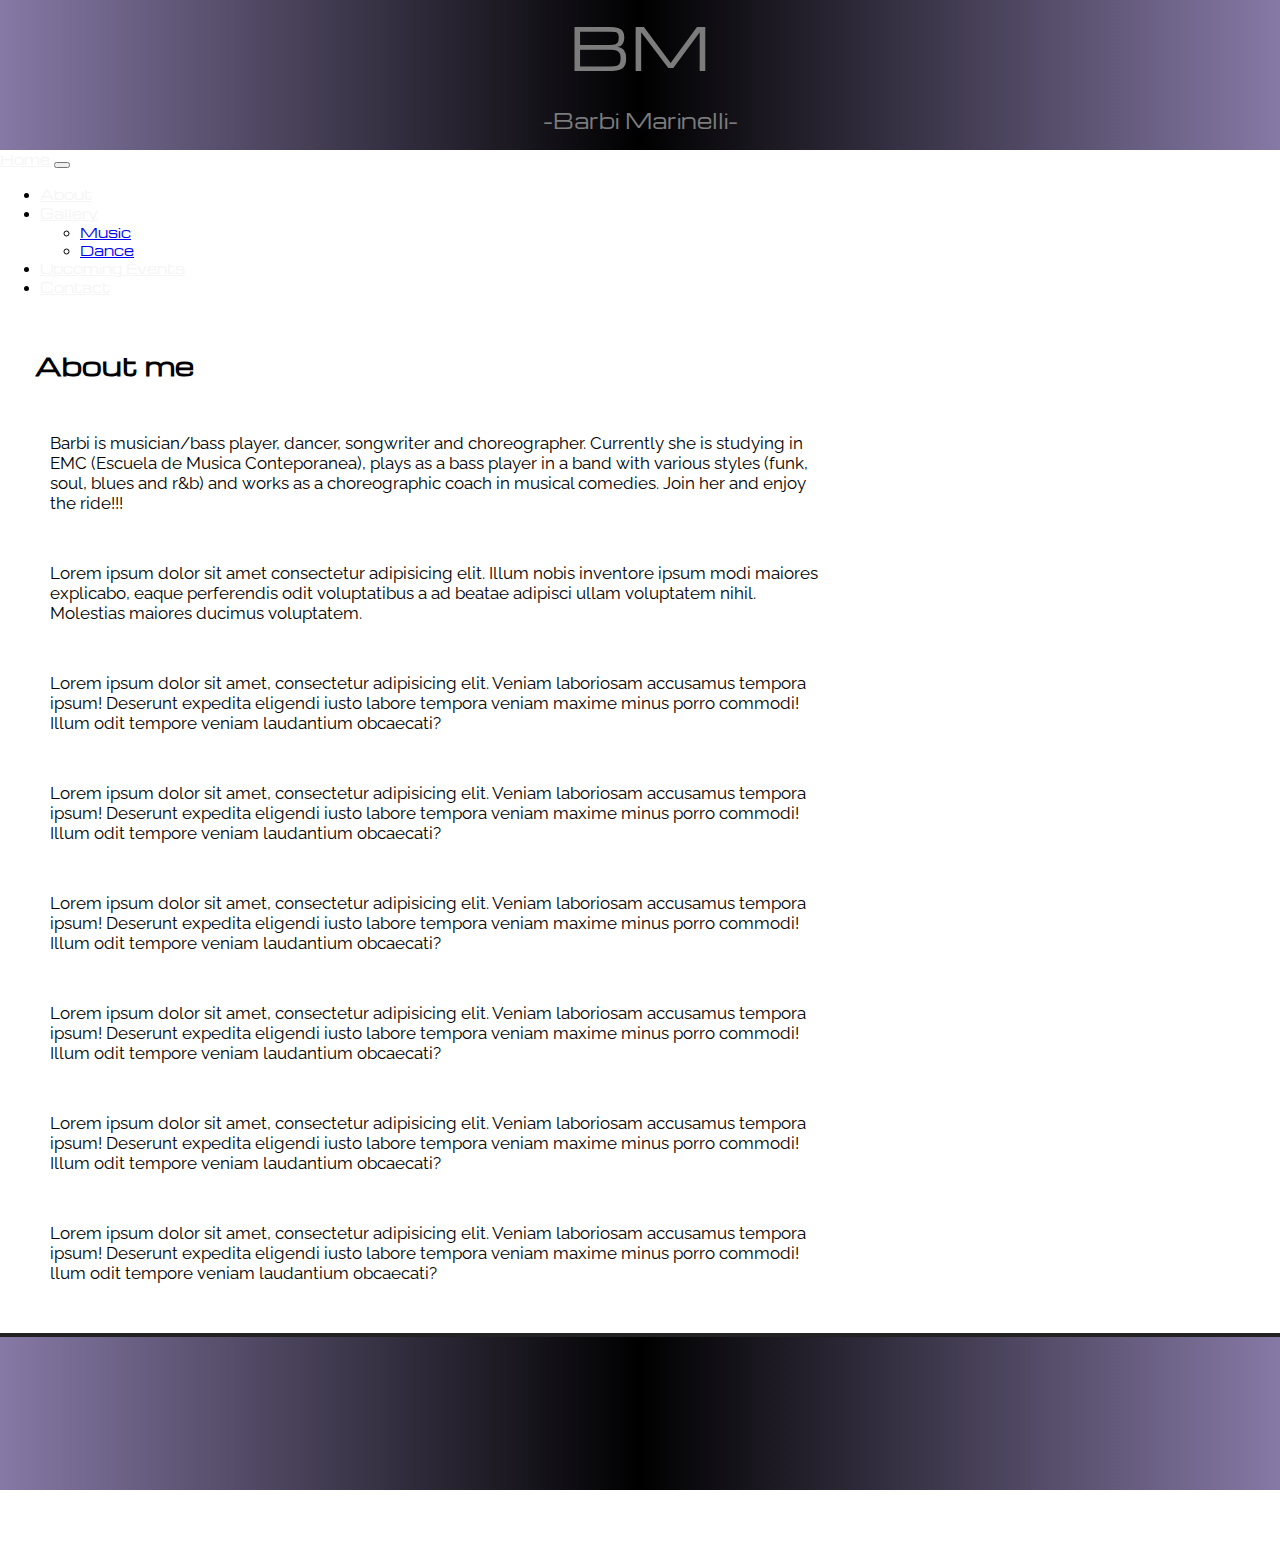
==== commit 4f41e71e: "last-try" ====
--- a/pages/about.html
+++ b/pages/about.html
@@ -6,7 +6,7 @@
     <meta name="viewport" content="width=device-width, initial-scale=1.0">
     <title> - Barbi Marinelli - </title>
     <!-- Favicon -->
-    <link rel="icon" type="icon/png" sizes="32x32" href="./img/favicon/faviconBarbi.jpg">
+    <link rel="icon" type="icon/png" sizes="32x32" href="../img/favicon/faviconBarbi.jpg">
     <!-- Google Fonts -->
     <link rel="preconnect" href="https://fonts.googleapis.com">
     <link rel="preconnect" href="https://fonts.gstatic.com" crossorigin>
@@ -37,7 +37,7 @@
 <body>
 <!-- HEADER -->
 <!-- HEADER -->
-<header id="header_index">
+<header id="header_about">
     <section class="main_title_bg" class="container-fluid col-"> 
         <div class="main_title_text col-">
             <div id="main_title">BM</div>
@@ -135,12 +135,8 @@
 </main>
 <!-- Main End -->
 
-
-
-<<!-- Footer -->
-
+<!-- Footer -->
 <footer id="footer" class="container-fluid">
-    
     <a class="instagram_container" data-aos="zoom-in-up" href="https://www.instagram.com/barbi.marinelli/" rel="noopener" target="_blank">
         <img class="instagram" src="../img/social_ico/instagramico.jpg" class="img-responsive" alt="Instagram">
     </a>
--- a/css/style.css
+++ b/css/style.css
@@ -321,7 +321,7 @@
     background: rgb(134,121,166);
     background: linear-gradient(90deg, rgba(134,121,166,1) 0%, rgba(0,0,0,1) 50%, rgba(134,121,166,1) 100%); 
     border-top: 4px solid #222;
-    /* margin: 0 auto;   */  
+     
 }
 
 
